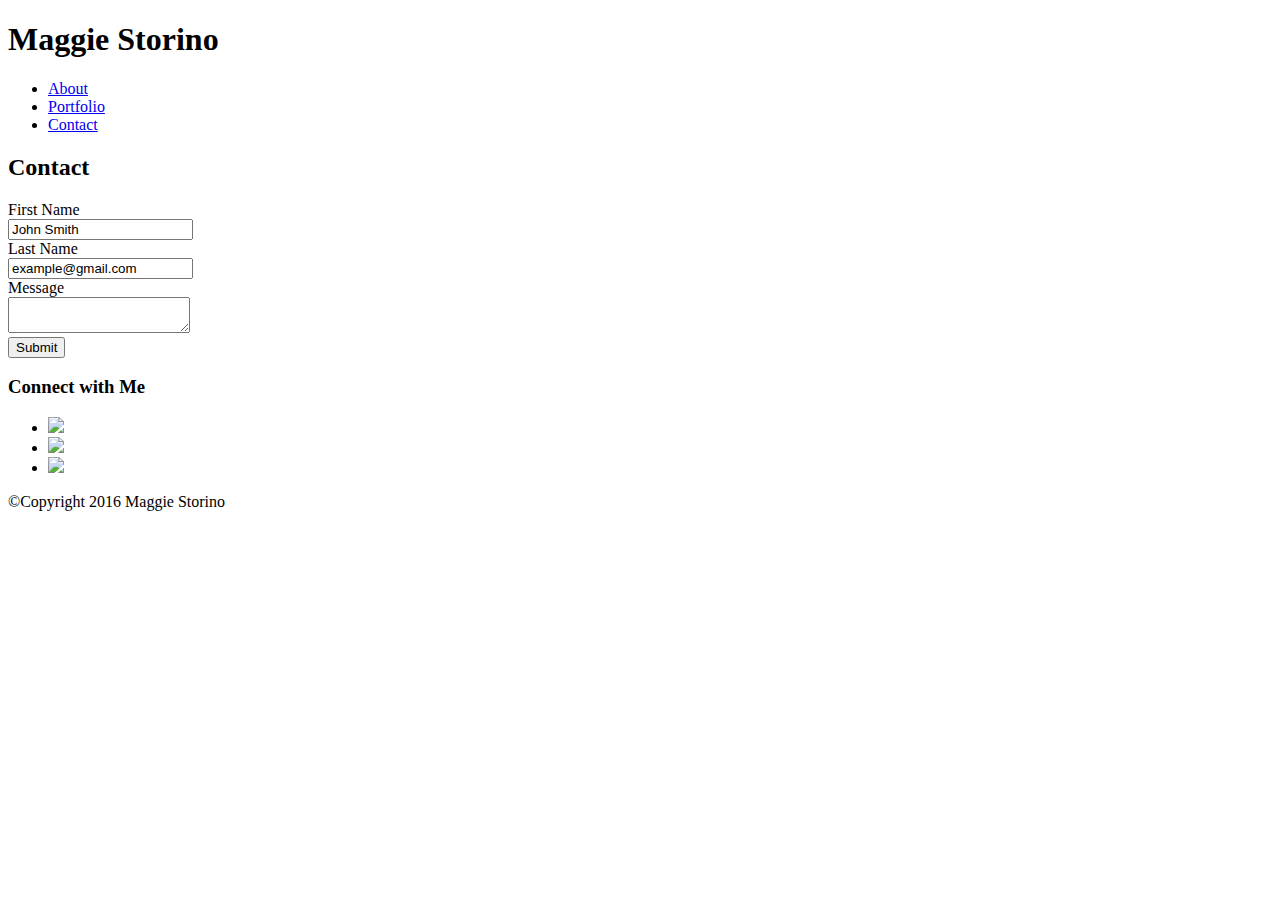
==== contact.html @ 7afe0fd1 "update code to include reset" ====
<!-- Activity 1: Basic HTML Bio -->

<!DOCTYPE html>
<html lang="en-us">

<head>
  <link rel="stylesheet" href="assets/css/reset.css">
  <link rel="stylesheet" type="text/css" href="assets/css/style.css">
  
  <meta charset="UTF-8">
  <title>Maggie Storino Portfolio</title>

</head>

<body>

  <!-- Site Header -->
  
    <header>
      <!-- h1: The most important headline -->
      
      <div class="navigation">
       <h1>Maggie Storino</h1>

         <ul>
          <li><a href="index.html">About</a></li>
          <li><a href="portfolio.html">Portfolio</a></li>
          <li><a href="contact.html">Contact</a></li>
         </ul>

      </div>
      
    </header>
    
    <div class="main-content">

      <!-- Section 1: Bio -->
      <section class="main-bio contact">
        
        <h2>Contact</h2>


  <form action="action_page.php">
    
    <label for="fname">First Name</label>
    <br>
    <input type="text" class="contactInput" name="firstname" value="John Smith"/> 

    <br>
    <label for="lname">Last Name</label>
    <br>
    <input type="text" class="contactInput" name="lastname" value="example@gmail.com"/>

    <br>
    <label for="Message">Message</label>
    <br>
    <textarea name="Message" class="contactMessage"/></textarea>
    <br>

    <input type="submit" class="contactSubmit" value="Submit">
  
  </form>

<!-- contact attempt 1 -->
       <!--  <div id="contact-area">
      
          <form method="post" action="contactengine.php">
            <label for="Name">Name</label>
            <input type="text" name="Name" id="Name" value="John Smith" />
      
            <label for="Email">Email</label>
            <input type="text" name="Email" id="Email" value="example@gmail.com" />
            
            <label for="Message">Message</label><br />
            <textarea name="Message" rows="20" cols="20" id="Message"></textarea>

            <input type="submit" name="submit" value="Submit" class="submit-button" />
          </form>
          
          <div style="clear: both;"></div>
    
    </div> -->

      </section>

      <!-- Section 2: Contact Info -->
      <section class="contact-info">

        <!-- h2: Tier-2 Headline -->
        <h3>Connect with Me</h3>

        <!-- Unordered list -->
        <ul>

          <li><a href="https://github.com/mstorino">
            <img class="logo" src="assets/images/github.png"><alt="git">
          </a></li>
        
          <li><a href="https://github.com/mstorino">
            <img class="logo" src="assets/images/github.png"><alt="git">
          </a></li>

          <li><a href="https://github.com/mstorino">
            <img class="logo" src="assets/images/github.png"><alt="git">
          </a></li>

        </ul>

      </section>

    </div><!--  main-content -->
<footer>&copy;Copyright 2016 Maggie Storino</footer>

  </body>

</html>
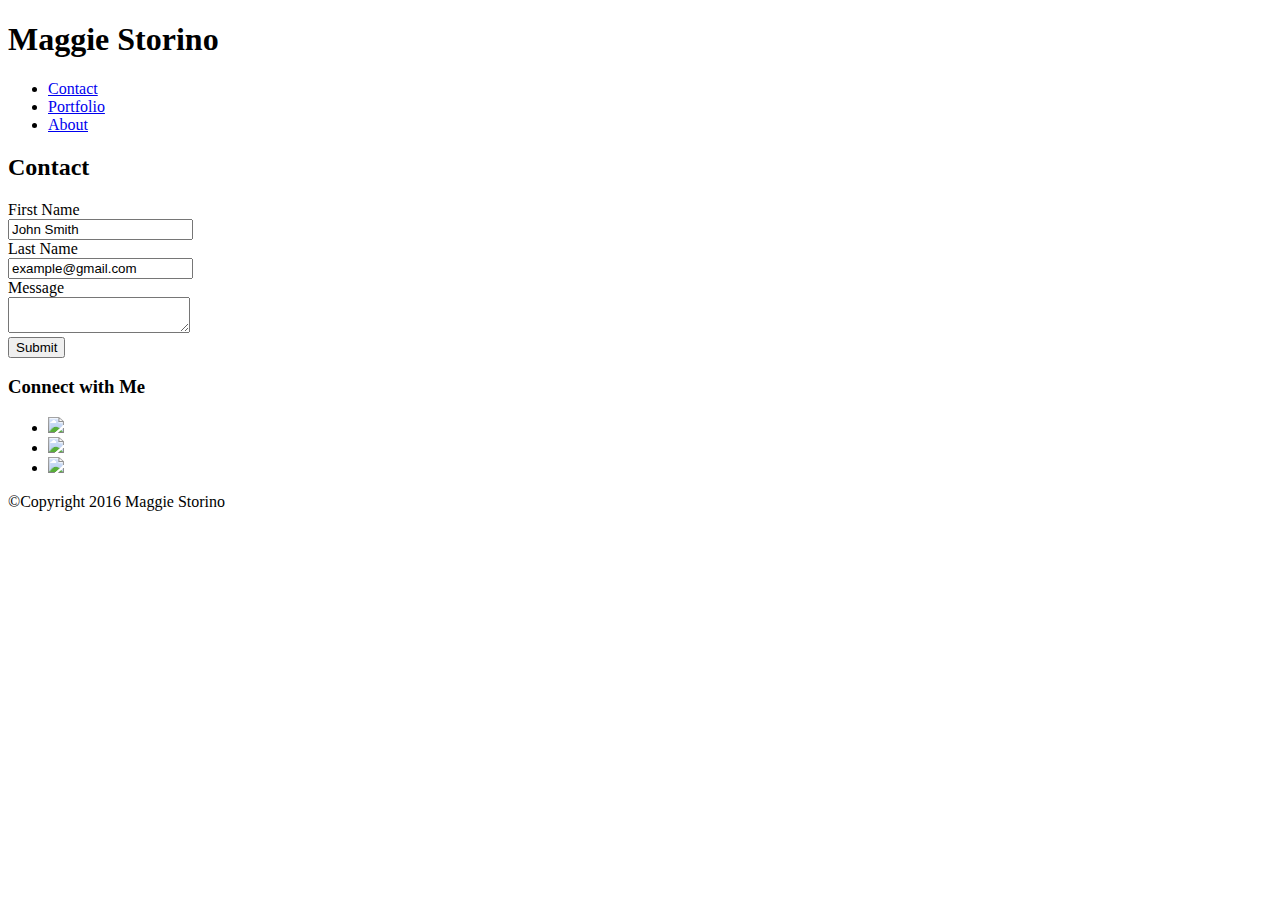
==== commit 0b1b7596: "update margins padding and styles" ====
--- a/contact.html
+++ b/contact.html
@@ -14,18 +14,23 @@
 
 <body>
 
+<div class="fullPage"> <!-- wrapper for entire page -->
   <!-- Site Header -->
   
     <header>
       <!-- h1: The most important headline -->
       
-      <div class="navigation">
-       <h1>Maggie Storino</h1>
+      <div class="navigation navBorder">
+       <h1 class="tabColor">Maggie Storino</h1>
 
          <ul>
-          <li><a href="index.html">About</a></li>
-          <li><a href="portfolio.html">Portfolio</a></li>
+          
+          
           <li><a href="contact.html">Contact</a></li>
+          <li class="liBorder"><a href="portfolio.html">Portfolio</a></li>
+          <li class="liBorder"><a href="index.html">About</a></li>
+
+
          </ul>
 
       </div>
@@ -37,10 +42,10 @@
       <!-- Section 1: Bio -->
       <section class="main-bio contact">
         
-        <h2>Contact</h2>
+        <h2 class="section1H2 section1Border">Contact</h2>
 
 
-  <form action="action_page.php">
+  <form class="contactForm" action="action_page.php">
     
     <label for="fname">First Name</label>
     <br>
@@ -87,30 +92,32 @@
       <section class="contact-info">
 
         <!-- h2: Tier-2 Headline -->
-        <h3>Connect with Me</h3>
+        <h3 class="section2H3 section2Border">Connect with Me</h3>
 
         <!-- Unordered list -->
         <ul>
-
+          
           <li><a href="https://github.com/mstorino">
-            <img class="logo" src="assets/images/github.png"><alt="git">
+            <img class="logo logoSpacer" src="assets/images/github.png"><alt="git">
           </a></li>
         
-          <li><a href="https://github.com/mstorino">
-            <img class="logo" src="assets/images/github.png"><alt="git">
+          <li><a href="https://www.linkedin.com/in/maggie-storino-244134134/">
+            <img class="logo logoSpacer" src="assets/images/linkedin.png"><alt="linkedIn">
           </a></li>
 
-          <li><a href="https://github.com/mstorino">
-            <img class="logo" src="assets/images/github.png"><alt="git">
+          <li><a href="http://stackexchange.com/users/10007317/maggie">
+            <img class="logo" src="assets/images/stackoverflow.png"><alt="stackoverflow">
           </a></li>
 
         </ul>
 
+
       </section>
 
     </div><!--  main-content -->
-<footer>&copy;Copyright 2016 Maggie Storino</footer>
+<footer class="footerColor footerBorder">&copy;Copyright 2016 Maggie Storino</footer>
 
+</div> <!-- end fullPage -->
   </body>
 
 </html>